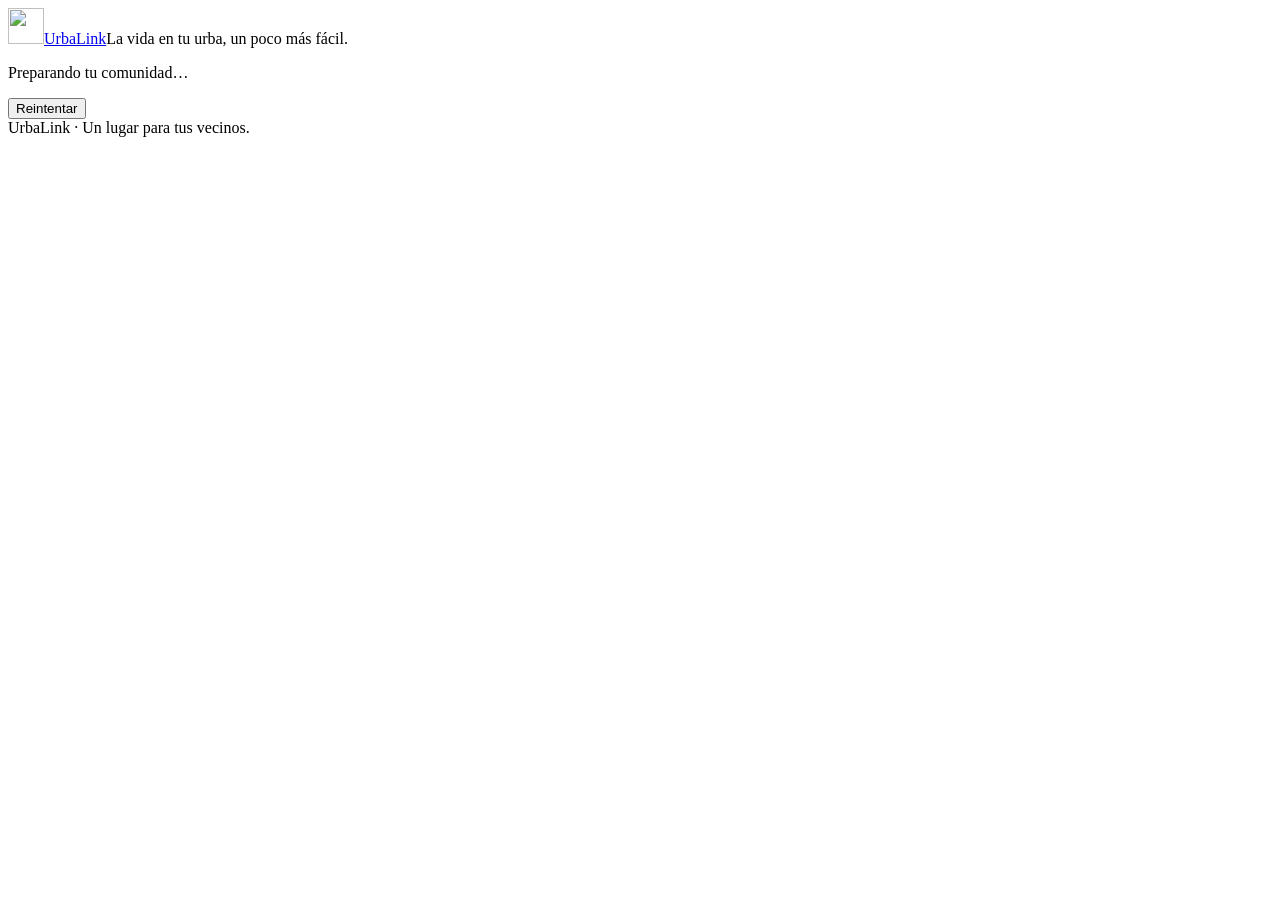
==== src/UrbaLink.Api/wwwroot/index.html @ 02685f5a "version web" ====
<!doctype html>
<html lang="es"><head><meta charset="utf-8"><meta name="viewport" content="width=device-width,initial-scale=1"><meta name="theme-color" content="#176b57"><meta name="description" content="Tu comunidad, más cerca. Comparte, pide ayuda y habla con tus vecinos desde UrbaLink."><title>UrbaLink · Tu comunidad</title><link rel="icon" href="/assets/mark.svg" type="image/svg+xml"><link rel="stylesheet" href="/assets/app.css"><script type="module" src="/assets/app.js"></script></head>
<body><header class="topbar"><a class="brand" href="#home" aria-label="UrbaLink, inicio"><img src="/assets/mark.svg" alt="" width="36" height="36">UrbaLink</a><span class="tagline">La vida en tu urba, un poco más fácil.</span><button id="bell" hidden class="bell" aria-label="Mensajes privados">Mensajes <span id="unread"></span></button></header>
<div id="feedback" role="status" aria-live="polite" tabindex="-1"></div>
<main id="main"><section id="starting"><p>Preparando tu comunidad…</p><button id="start-retry" class="secondary">Reintentar</button></section><section id="auth" hidden></section><section id="app" hidden><div class="communitybar"><label for="community">Tu comunidad</label><select id="community" aria-label="Seleccionar comunidad"></select></div><nav class="navigation" aria-label="Navegación principal"><a href="#home" data-nav="home">Inicio</a><a href="#board" data-nav="board">Tablón</a><a href="#messages" data-nav="messages">Mensajes</a><a href="#profile" data-nav="profile">Mi cuenta</a></nav><div id="view" tabindex="-1"></div></section><noscript><p>Activa JavaScript en tu navegador para acceder a UrbaLink.</p></noscript></main>
<dialog id="modal"><form id="modal-form"><h2 id="modal-title"></h2><p id="modal-body"></p><div id="modal-fields"></div><p id="modal-error" role="alert"></p><div class="actions"><button type="button" id="modal-cancel" class="secondary">Cancelar</button><button type="submit" id="modal-submit">Confirmar</button></div></form></dialog>
<footer class="site-footer">UrbaLink · Un lugar para tus vecinos.</footer></body></html>
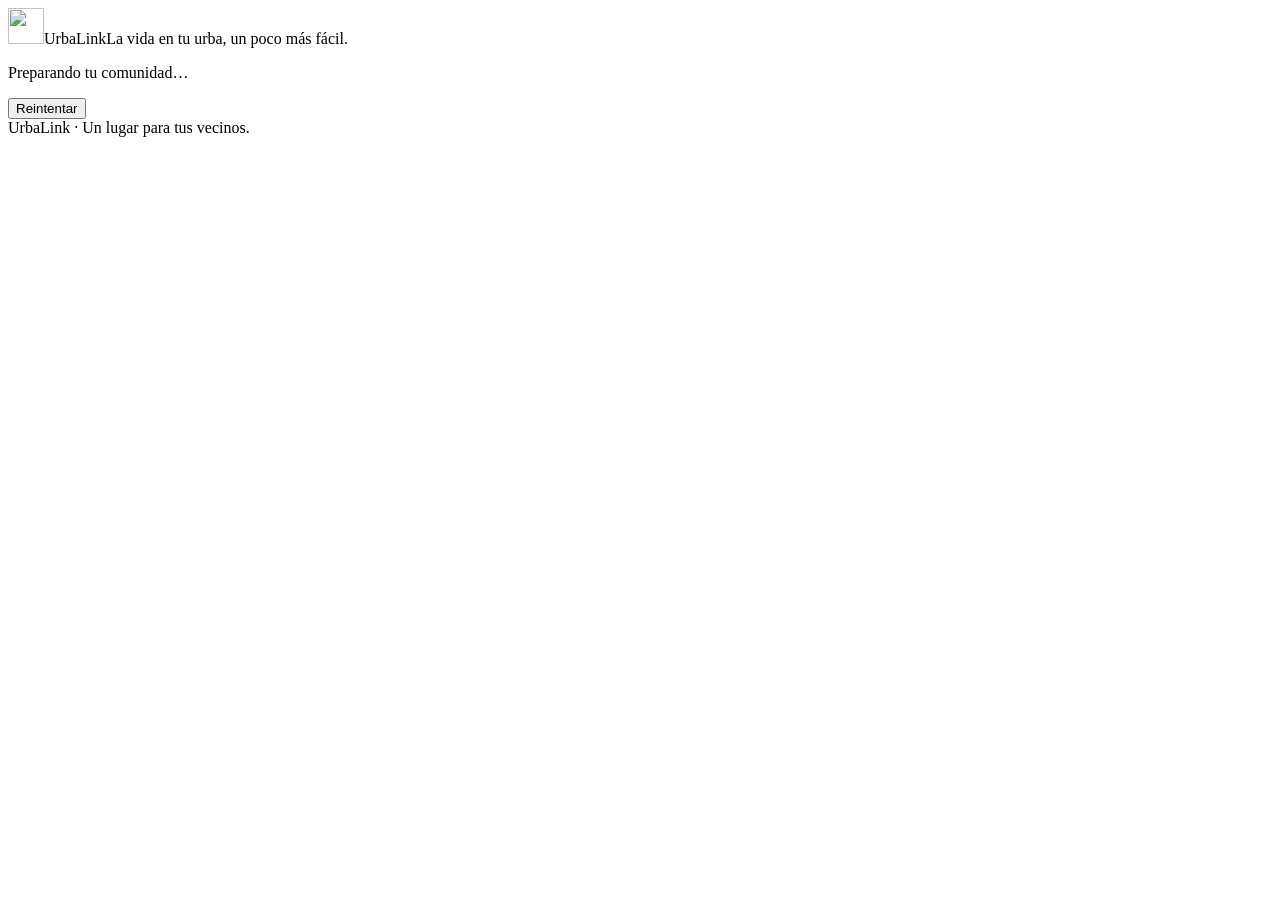
==== commit a8a949f9: "Add clothing donations and simplify web navigation" ====
--- a/src/UrbaLink.Api/wwwroot/index.html
+++ b/src/UrbaLink.Api/wwwroot/index.html
@@ -1,7 +1,7 @@
 <!doctype html>
 <html lang="es"><head><meta charset="utf-8"><meta name="viewport" content="width=device-width,initial-scale=1"><meta name="theme-color" content="#176b57"><meta name="description" content="Tu comunidad, más cerca. Comparte, pide ayuda y habla con tus vecinos desde UrbaLink."><title>UrbaLink · Tu comunidad</title><link rel="icon" href="/assets/mark.svg" type="image/svg+xml"><link rel="stylesheet" href="/assets/app.css"><script type="module" src="/assets/app.js"></script></head>
-<body><header class="topbar"><a class="brand" href="#home" aria-label="UrbaLink, inicio"><img src="/assets/mark.svg" alt="" width="36" height="36">UrbaLink</a><span class="tagline">La vida en tu urba, un poco más fácil.</span><button id="bell" hidden class="bell" aria-label="Mensajes privados">Mensajes <span id="unread"></span></button></header>
-<div id="feedback" role="status" aria-live="polite" tabindex="-1"></div>
-<main id="main"><section id="starting"><p>Preparando tu comunidad…</p><button id="start-retry" class="secondary">Reintentar</button></section><section id="auth" hidden></section><section id="app" hidden><div class="communitybar"><label for="community">Tu comunidad</label><select id="community" aria-label="Seleccionar comunidad"></select></div><nav class="navigation" aria-label="Navegación principal"><a href="#home" data-nav="home">Inicio</a><a href="#board" data-nav="board">Tablón</a><a href="#messages" data-nav="messages">Mensajes</a><a href="#profile" data-nav="profile">Mi cuenta</a></nav><div id="view" tabindex="-1"></div></section><noscript><p>Activa JavaScript en tu navegador para acceder a UrbaLink.</p></noscript></main>
+<body><header class="topbar"><span class="brand" aria-label="UrbaLink"><img src="/assets/mark.svg" alt="" width="36" height="36">UrbaLink</span><span class="tagline">La vida en tu urba, un poco más fácil.</span></header>
+<aside id="message-notice" class="message-notice" role="status" aria-live="polite" aria-atomic="true" hidden></aside><div id="feedback" role="status" aria-live="polite" tabindex="-1"></div>
+<main id="main"><section id="starting"><p>Preparando tu comunidad…</p><button id="start-retry" class="secondary">Reintentar</button></section><section id="auth" hidden></section><section id="app" hidden><div class="communitybar"><label for="community">Tu comunidad</label><select id="community" aria-label="Seleccionar comunidad"></select></div><nav class="navigation" aria-label="Navegación principal"><a href="#home" data-nav="home"><img class="ui-icon" src="/assets/icons/home.svg" alt="" aria-hidden="true" width="24" height="24">Inicio</a><a href="#messages" data-nav="messages" id="bell" class="bell" hidden><img class="ui-icon" src="/assets/icons/messages.svg" alt="" aria-hidden="true" width="24" height="24">Mensajes <span id="unread"></span></a><a href="#profile" data-nav="profile"><img class="ui-icon" src="/assets/icons/profile.svg" alt="" aria-hidden="true" width="24" height="24">Mi cuenta</a></nav><form id="community-search" class="community-search"><label for="search-query">Buscar en la comunidad</label><div class="search-controls"><input id="search-query" type="search" placeholder="Palabra en el título o descripción…" required maxlength="120"><button type="submit"><img class="ui-icon" src="/assets/icons/search.svg" alt="" aria-hidden="true" width="24" height="24">Buscar</button></div></form><div id="view" tabindex="-1"></div></section><noscript><p>Activa JavaScript en tu navegador para acceder a UrbaLink.</p></noscript></main>
 <dialog id="modal"><form id="modal-form"><h2 id="modal-title"></h2><p id="modal-body"></p><div id="modal-fields"></div><p id="modal-error" role="alert"></p><div class="actions"><button type="button" id="modal-cancel" class="secondary">Cancelar</button><button type="submit" id="modal-submit">Confirmar</button></div></form></dialog>
 <footer class="site-footer">UrbaLink · Un lugar para tus vecinos.</footer></body></html>
